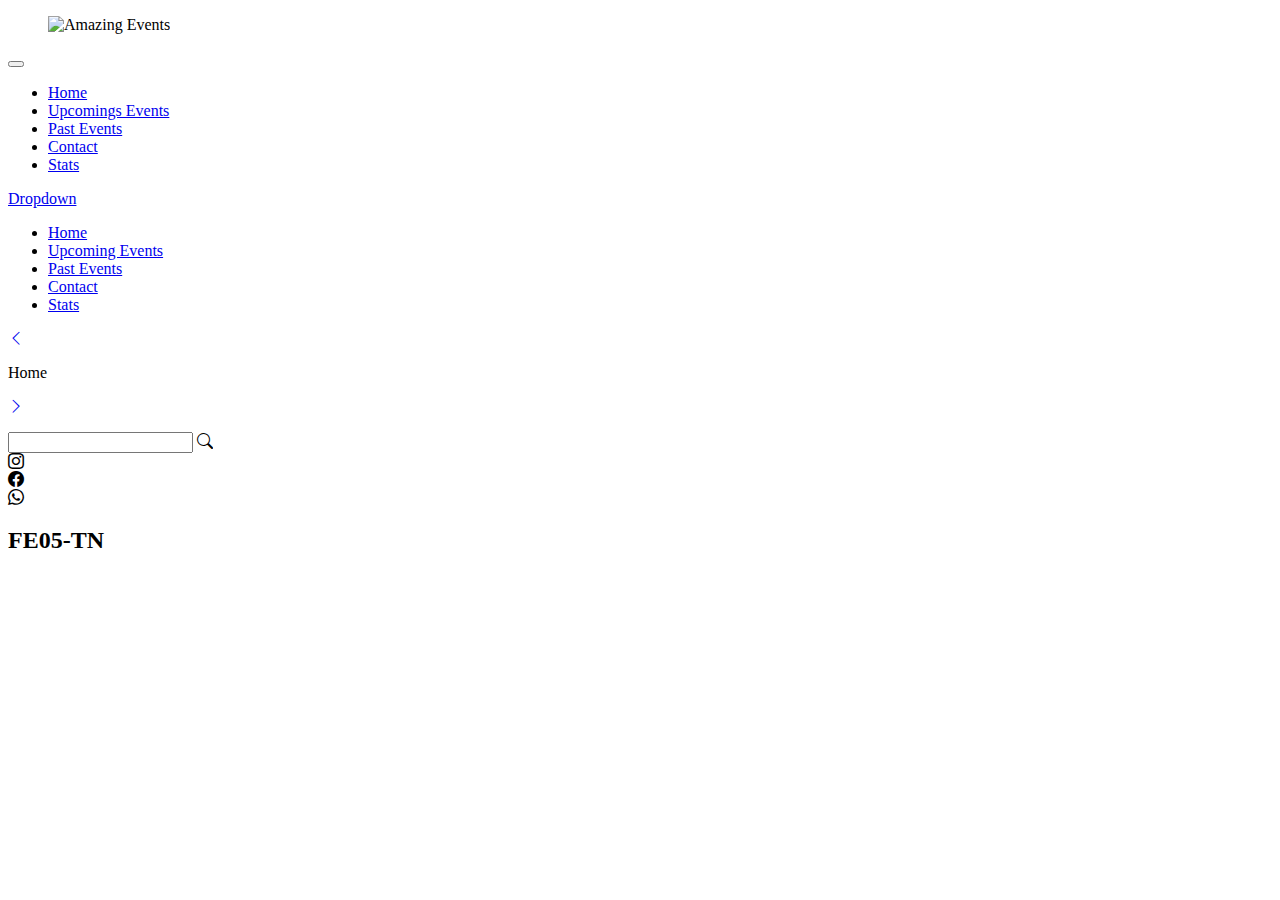
==== index.html @ f2a20fac "task 4" ====
<!DOCTYPE html>
<html lang="en">
<head>
    <meta charset="UTF-8">
    <meta http-equiv="X-UA-Compatible" content="IE=edge">
    <meta name="viewport" content="width=device-width, initial-scale=1.0">
    <link href="https://cdn.jsdelivr.net/npm/bootstrap@5.3.0-alpha1/dist/css/bootstrap.min.css" rel="stylesheet" integrity="sha384-GLhlTQ8iRABdZLl6O3oVMWSktQOp6b7In1Zl3/Jr59b6EGGoI1aFkw7cmDA6j6gD" crossorigin="anonymous">
    <link rel="stylesheet" href="./assets/styles/styles.css">
    <link rel="stylesheet" href="https://cdn.jsdelivr.net/npm/bootstrap-icons@1.10.3/font/bootstrap-icons.css">

    <title>Home</title>
</head>

<body class="diagonal-gradient d-flex flex-column">
   <header class=" d-flex flex-row justify-content-between">
       <figure>
          <img class="logo" src="./assets/img/Logo_Amazing_Events.png" alt="Amazing Events">
       </figure>

       <nav class="navbar navbar-expand-lg bg-body-tertiary">
        <div class="container-fluid">
          <button class="d-block d-sm-none navbar-toggler" type="button" data-bs-toggle="collapse" data-bs-target="#navbarSupportedContent" aria-controls="navbarSupportedContent" aria-expanded="false" aria-label="navbar Toggle navigation">
            <span class="icon-nav navbar-toggler-icon"></span>
          </button>
          <div class="nav-a collapse navbar-collapse" id="navbarSupportedContent">
            <ul class="navbar-nav me-auto mb-2 mb-lg-0">
              <li class="nav-item">
                <a class="nav-a nav-link active" aria-current="page" href="./index.html">Home</a>
              </li>
              <li class="nav-item">
                <a class="nav-a nav-link active" aria-current="page" href="./events.html">Upcomings Events</a>
              </li>
              <li class="nav-item">
                <a class="nav-a nav-link" href="./past_events.html">Past Events</a>
              </li>
              <li class="nav-item">
                <a class="nav-a nav-link" href="./contact.html">Contact</a>
              </li>
              <li class="nav-item">
                <a class="nav-a nav-link" href="./stats.html">Stats</a>
              </li>
            </ul>
          </div>

          <!-- DROP BAR -->
          <div class=" d-none d-sm-block d-md-block d-lg-none nav-a nav-item dropdown">
            <a class="nav-link dropdown-toggle" href="#" role="button" data-bs-toggle="dropdown" aria-expanded="false">
              Dropdown
            </a>
            <ul class="dropdown-menu">
              <li><a class="dropdown-item" href="./index.html">Home</a></li>
              <li><a class="dropdown-item" href="./events.html">Upcoming Events</a></li>
              <li><a class="dropdown-item" href="./past_events.html">Past Events</a></li>
              <li><a class="dropdown-item" href="./contact.html">Contact</a></li>
              <li><a class="dropdown-item" href="./stats.html">Stats</a></li>
            </ul>
          </div>
        </div>
       </nav> 
   </header>

   <main class="flex-grow-1">
      <!-- NAV PAGES -->
        <div class="pbarra d-flex flex-row justify-content-between">
              <p><a class="chev" href="#./index.html"><i class="bi bi-chevron-left"></i></a></p>
              <p>Home</p>
              <p><a class="chev" href="./events.html"><i class="bi bi-chevron-right"></i></a></p>
        </div>
  
      <!-- CHECKBOX -->
        <div class="categories categ-container class_checks" id = "check_bar">
            <div id="checks_container">
            </div>

            <div>  
              <input type="text" id="name" name="name">
              <label class="p-text" for="name"><i class="bi bi-search"></i></label>
            </div>
        </div>
        
      <!-- CARDS -->
      <div class="c-container d-flex justify-content-around flex-wrap" id="cards-container">
    </div>  
   </main>
    
    <footer class="footer d-flex flex-row justify-content-between">
      <div class="d-flex flex-row justify-content-between">
        <div class="textfoot">
          <i class="bi bi-instagram"></i>
        </div>
        <div class="textfoot">
          <i class="bi bi-facebook"></i>
        </div>
        <div class="textfoot">
          <i class="bi bi-whatsapp"></i>
        </div>
      </div>

      <div>
        <H2>FE05-TN</H2>
      </div>
      
    </footer>

    <script src="https://cdn.jsdelivr.net/npm/bootstrap@5.3.0-alpha1/dist/js/bootstrap.bundle.min.js" integrity="sha384-w76AqPfDkMBDXo30jS1Sgez6pr3x5MlQ1ZAGC+nuZB+EYdgRZgiwxhTBTkF7CXvN" crossorigin="anonymous"></script>
    <!--  <script src="./scripts/data.js"></script> -->
    <script src="./scripts/index.js"></script>
    <script src="./scripts/cheks.js"></script>
    <script src="./scripts/filters.js"></script>
    <script src="./scripts/notFound.js"></script>


</body>
</html>
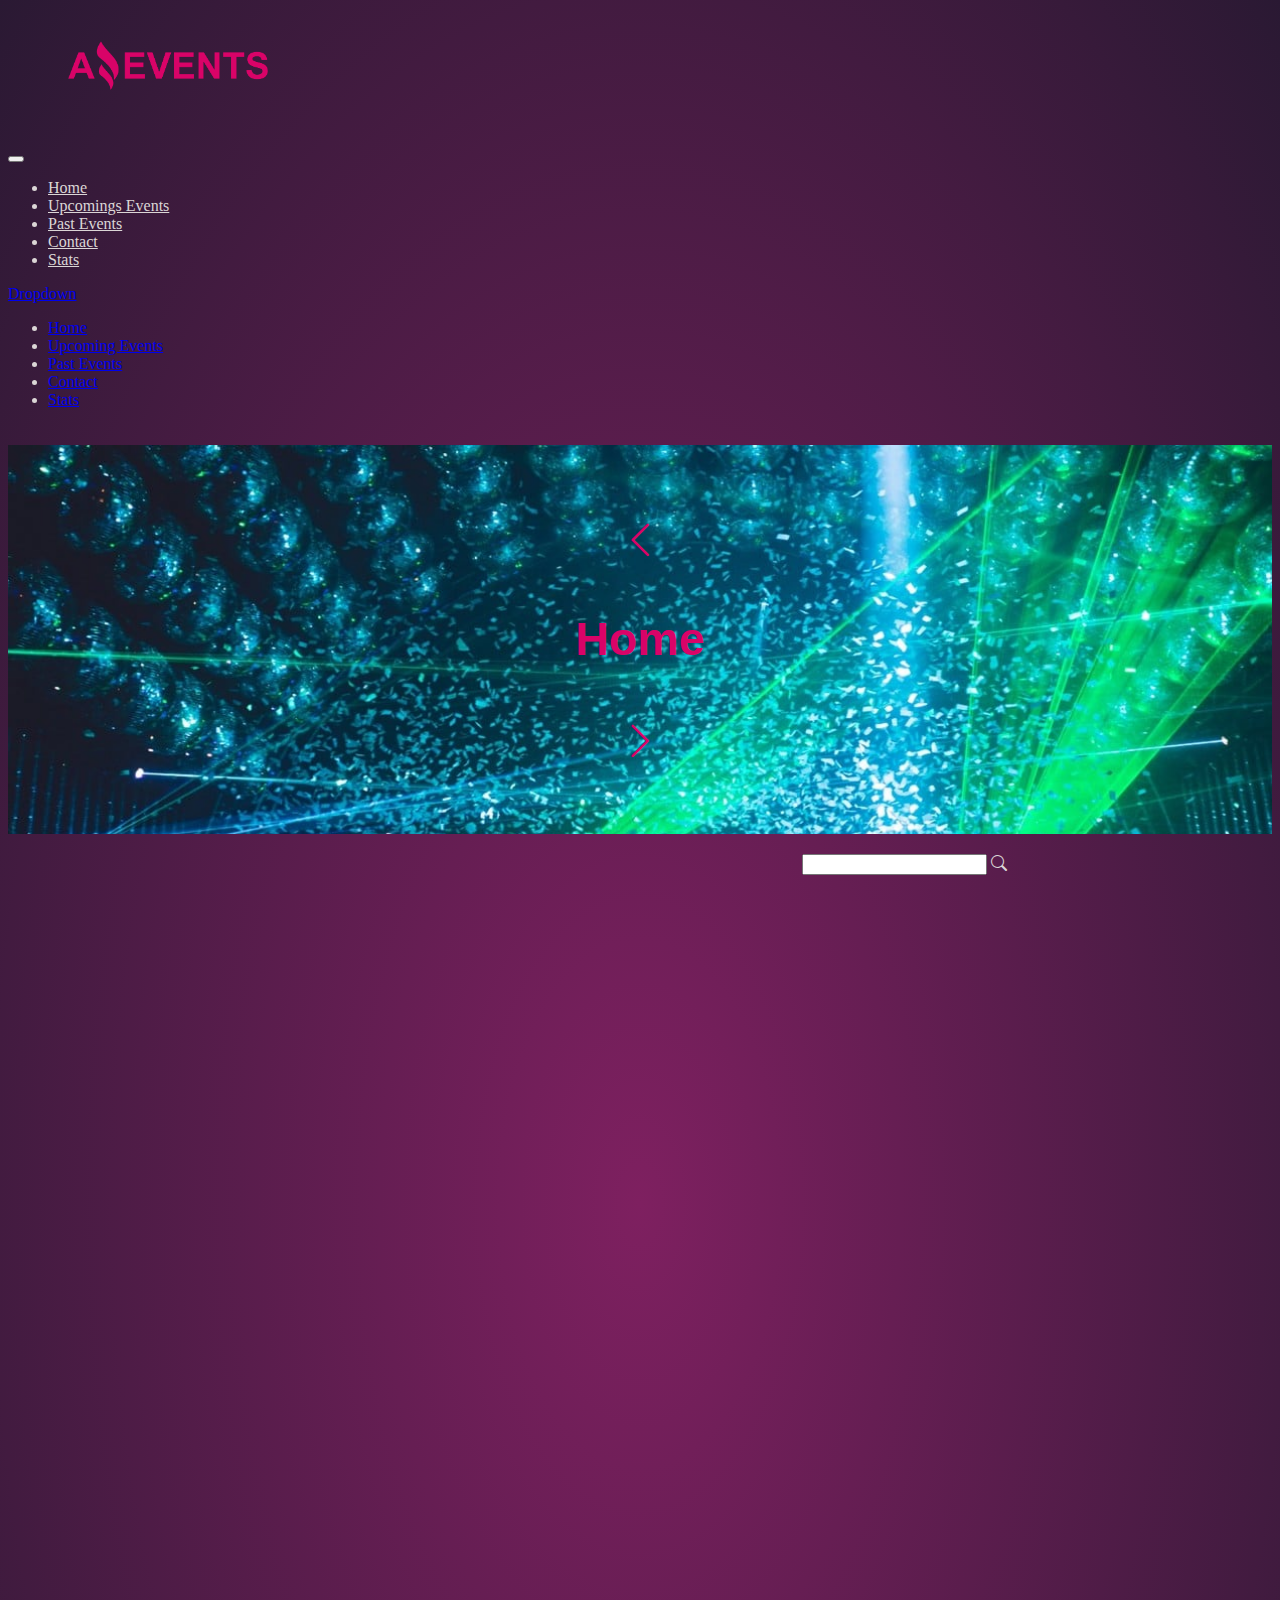
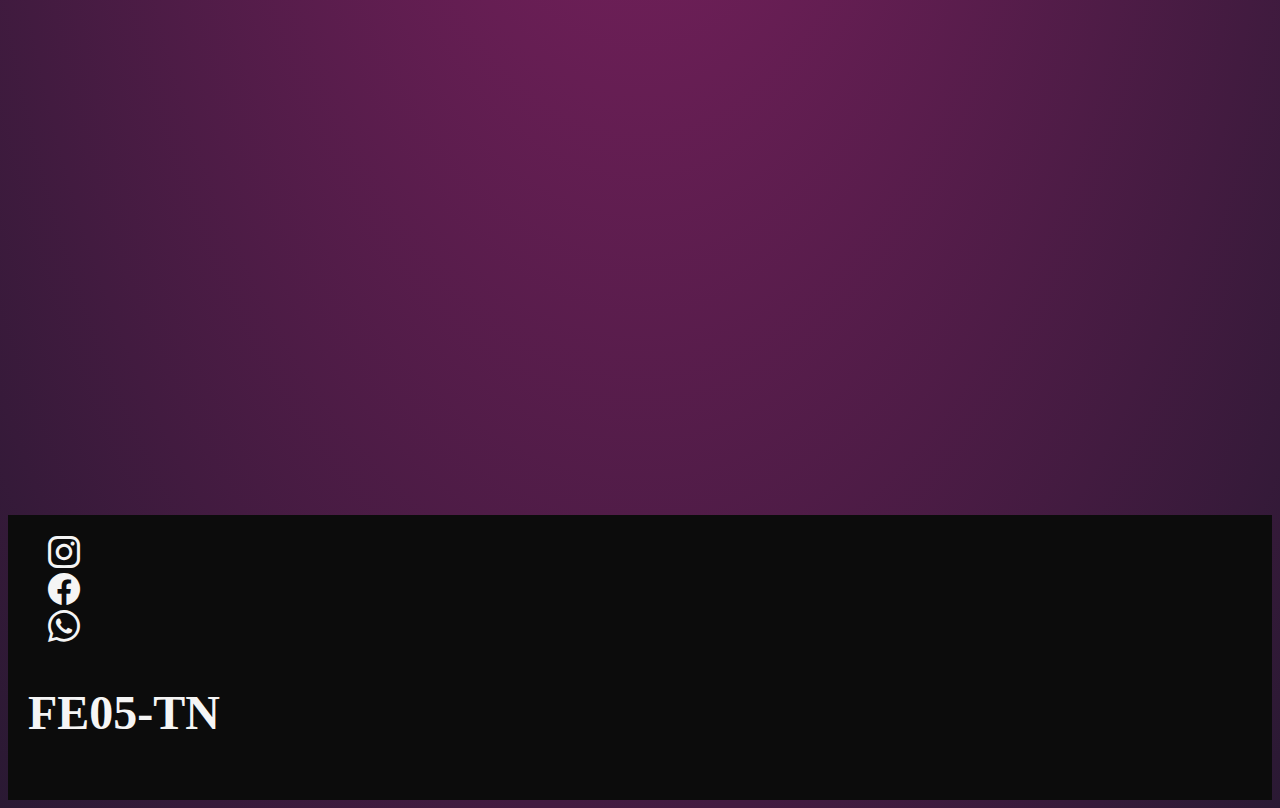
==== commit 46fcb5e8: "tablas completadas" ====
--- a/index.html
+++ b/index.html
@@ -7,7 +7,6 @@
     <link href="https://cdn.jsdelivr.net/npm/bootstrap@5.3.0-alpha1/dist/css/bootstrap.min.css" rel="stylesheet" integrity="sha384-GLhlTQ8iRABdZLl6O3oVMWSktQOp6b7In1Zl3/Jr59b6EGGoI1aFkw7cmDA6j6gD" crossorigin="anonymous">
     <link rel="stylesheet" href="./assets/styles/styles.css">
     <link rel="stylesheet" href="https://cdn.jsdelivr.net/npm/bootstrap-icons@1.10.3/font/bootstrap-icons.css">
-
     <title>Home</title>
 </head>
 
--- a/assets/styles/styles.css
+++ b/assets/styles/styles.css
@@ -0,0 +1,299 @@
+.diagonal-gradient{
+    background: radial-gradient( rgb(126, 32, 96), rgb(42, 25, 51));
+}
+
+  .navbar{
+    background-color: transparent !important;
+    padding-top: 20px;
+    padding-bottom: 20px;
+}
+
+.icon-nav{
+    background-color: whitesmoke;
+}
+
+.nav-a{
+    color: rgb(219, 214, 214) !important;
+}
+
+.label-text{
+    color: rgb(219, 214, 214) !important;
+    font-size: 14pt;
+    padding-right: 20px;
+}
+.checks{
+    
+}
+
+.table-text{
+    color: rgb(219, 214, 214) !important;
+    font-size: 12pt;
+    text-align: center;
+}
+
+.p-text{
+    color: rgb(219, 214, 214) !important;
+}
+
+.logo{
+    width: 200px;
+    padding-top: 25px;
+    padding-bottom: 15px;
+    padding-left: 20px;
+}
+
+.pbarra{
+    background-image: url("../img/back2.jpg");
+    background-size: cover;
+    color: rgb(217, 3, 104);
+    font-family: arial;
+    font-size: 35pt;
+    font-weight: bolder;
+    padding: 20px;
+    text-align: center;
+}
+
+.chev{
+    color: rgb(217, 3, 104);
+    font-size: 30pt;
+    font-weight: bolder;
+    text-align: center;
+}
+
+.categories{
+    padding-top: 20px;
+    padding-bottom: 20px;
+}
+
+.categ-container{
+    display: flex;
+    justify-content: space-around;
+}
+
+.c-container{
+    min-height: 100vh;
+    display: flex;
+    justify-content: center;
+    flex-wrap: wrap;
+    width: 100%;
+    gap: 1.5rem;
+    padding: 10em;
+}
+
+.c-div{
+    background-color: rgb(178, 175, 179);
+    display: flex;
+    flex-direction: column;
+}
+
+.c-title{
+    color: black;
+    font-size: x-large;
+    text-align: center;
+    font-weight: bold;
+}
+
+.c-body{
+    color: black;
+    background-color: rgb(178, 175, 179);
+    text-align: justify;
+}
+
+.c-main{
+    min-height: 100vh;
+    display: flex;
+    flex-direction: column;
+}
+
+.cnf-main{
+    min-height: 70vh;
+    display: flex;
+    flex-direction: column;
+}
+
+.c-img{
+    height: 300px;
+    object-fit: cover;
+    background-size: cover;
+    border-radius:5px;
+}
+
+
+.c-btn{
+    padding: 10px;
+    border: none;
+    background-color: rgb(217, 3, 104);
+    color: rgb(219, 214, 214);
+    font-weight: bold;
+    text-decoration: none;
+    border-radius: 6px;
+    cursor: pointer;
+    margin-left: 15px;
+    margin-right: 15px;
+}
+
+.d-btn{
+    padding: 10px;
+    border: none;
+    background-color: rgb(217, 3, 104);
+    color: rgb(219, 214, 214);
+    font-weight: bold;
+    text-decoration: none;
+    border-radius: 6px;
+    cursor: pointer;
+    margin-left: 15px;
+    margin-right: 15px;
+}
+    
+.c-btn:hover{
+    background-color: rgb(232, 120, 172);
+    color: rgb(137, 76, 118);
+    transform: translateY(-5px);
+}
+
+.bg-table{
+    background-color: rgb(232, 120, 172);
+    color: rgb(70, 4, 49);
+}
+
+.bg-header-table{
+    background-color:  rgb(133, 55, 109);
+}
+
+footer{
+    clear: both;
+    font-weight: bold;
+    background-color: rgb(12, 12, 12);
+    color: whitesmoke;
+    padding: 20px;
+    font-size: 24pt;
+}
+
+.textfoot{
+    margin-left: 20px;
+    margin-right: 20px;
+}
+
+
+/* RESPONSIVE */
+@media only screen and (min-width: 481px) and (max-width: 992px) {
+    .logo{
+        width: 150px;
+        padding-top: 25px;
+        padding-bottom: 15px;
+        padding-left: 20px;
+    }
+
+    .pbarra{
+        background-image: url("../img/back2.jpg");
+        background-size: cover;
+        color: rgb(217, 3, 104);
+        font-family: arial;
+        font-size: 25pt;
+        font-weight: bolder;
+        padding: 25px;
+        text-align: center;
+    }
+
+    .categ-container{
+        display: flex;
+        justify-content: space-around;
+        flex-wrap: wrap;
+    }
+
+    .label-text{
+        font-size: 12pt;
+        padding: 10px;
+    }
+
+    .c-btn{
+        padding: 3px;
+        border: none;
+        background-color: rgb(217, 3, 104);
+        color: rgb(219, 214, 214);
+        font-weight: bold;
+        text-decoration: none;
+        border-radius: 3px;
+        cursor: pointer;
+        margin-left: 5px;
+        margin-right: 5px;
+        font-size: small;
+    }
+
+    .c-div{
+        background-color: rgb(178, 175, 179);
+        display: flex;
+        justify-content: center;
+        flex-direction: column;
+    }
+
+    .table-text{
+        color: rgb(219, 214, 214) !important;
+        font-size: 10pt;
+    }
+
+@media only screen and (max-width: 480px) {
+    .logo{
+        width: 120px;
+        padding-top: 25px;
+        padding-bottom: 15px;
+        padding-left: 20px;
+    }
+
+    .pbarra{
+        background-image: url("../img/back2.jpg");
+        background-size: cover;
+        color: rgb(217, 3, 104);
+        font-family: arial;
+        font-size: 20pt;
+        font-weight: bolder;
+        padding: 20px;
+        text-align: center;
+    }
+
+    .categ-container{
+        display: flex;
+        flex-direction: column !important;
+        align-items: flex-start !important;
+    }
+
+    .label-text{
+        font-size: 10pt;
+        padding: 10px;
+    }
+
+    .c-container{
+        display: flex;
+        justify-content: center;
+        flex-direction: column;
+        gap: 1.5rem;
+        padding: 10em;
+        font-size: small;
+    }
+
+    .c-img{
+        height: 80%;
+        background-size: cover;
+        border-radius:5px;
+    }
+     
+    .c-btn{
+        padding: 1%;
+        border: none;
+        background-color: rgb(217, 3, 104);
+        color: rgb(219, 214, 214);
+        text-decoration: none;
+        border-radius: 3px;
+        cursor: pointer;
+        margin-left: 5px;
+        margin-right: 5px;
+        font-size: 9pt;
+    }
+
+    .table-text{
+        color: rgb(219, 214, 214) !important;
+        font-size: 9pt;
+    }
+}
+        
+
